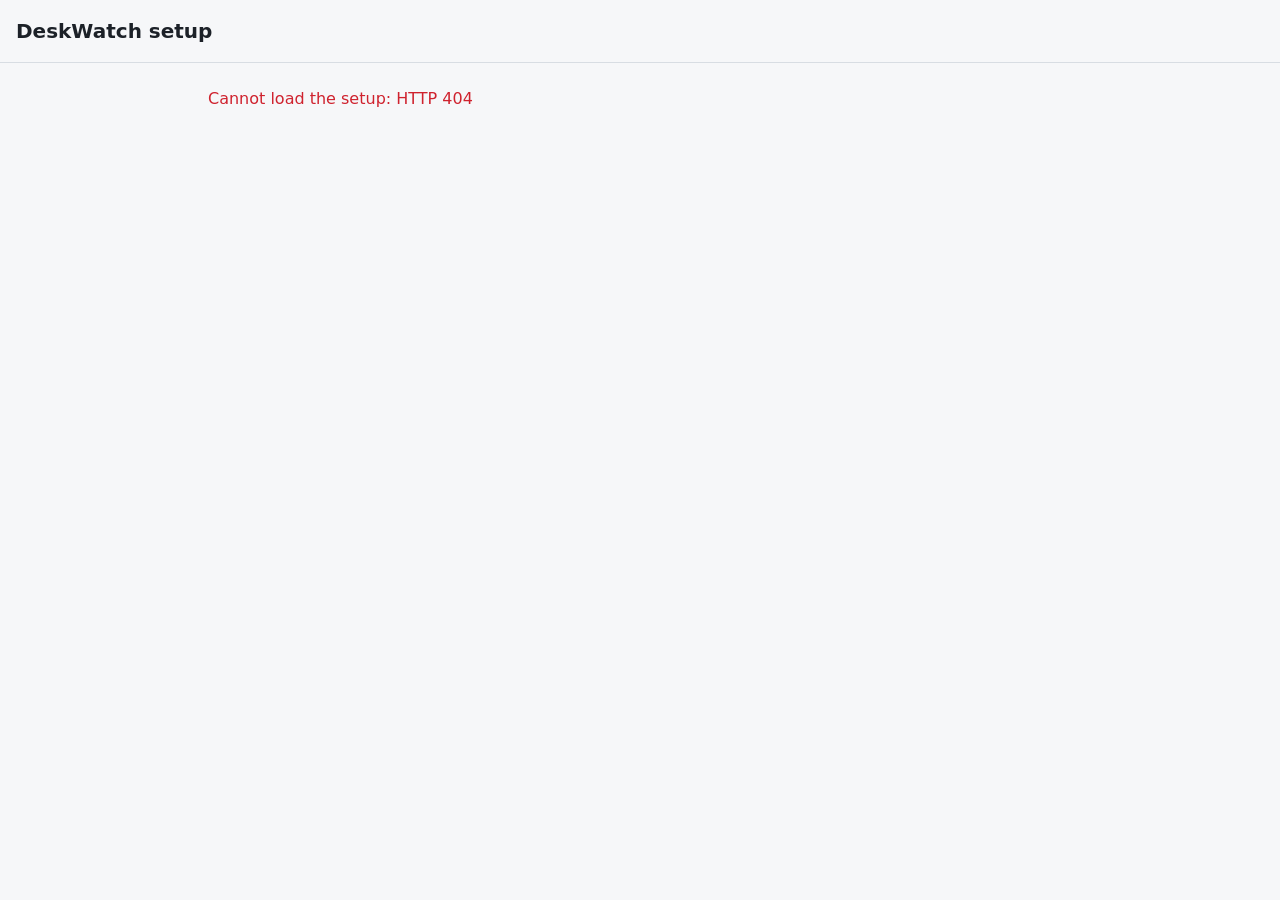
==== bridge/setup/index.html @ 65ea40a9 "Add a read-only setup page behind its own token /setup shows sources, whether each credential is fou" ====
<!doctype html>
<html lang="en">
<head>
<meta charset="utf-8">
<meta name="viewport" content="width=device-width, initial-scale=1">
<meta name="color-scheme" content="light dark">
<title>DeskWatch setup</title>
<link rel="icon" href="data:,">
<link rel="stylesheet" href="setup.css">
</head>
<body>
<header>
  <h1>DeskWatch setup</h1>
  <span id="build" class="muted"></span>
</header>
<main id="app" aria-live="polite">
  <p class="muted">Loading…</p>
</main>
<script src="setup.js"></script>
</body>
</html>
---- bridge/setup/setup.css ----
:root {
  color-scheme: light dark;
  --bg: #f6f7f9; --fg: #1c2128; --muted: #5d6673; --card: #fff; --line: #d8dde3;
  --ok: #1a7f37; --warn: #9a6700; --bad: #cf222e; --accent: #0969da;
}
@media (prefers-color-scheme: dark) {
  :root { --bg: #0d1117; --fg: #e6edf3; --muted: #8b949e; --card: #161b22; --line: #30363d;
          --ok: #3fb950; --warn: #d29922; --bad: #f85149; --accent: #58a6ff; }
}
* { box-sizing: border-box; }
body { margin: 0; background: var(--bg); color: var(--fg); font: 16px/1.5 system-ui, sans-serif; }
header { display: flex; align-items: baseline; gap: 1rem; padding: 1rem 16px; border-bottom: 1px solid var(--line); }
h1 { font-size: 1.25rem; margin: 0; }
h2 { font-size: 1.05rem; margin: 0 0 .5rem; }
main { max-width: 56rem; margin: 0 auto; padding: 1rem 16px 3rem; }
.muted { color: var(--muted); }
.card { background: var(--card); border: 1px solid var(--line); border-radius: 8px; padding: 1rem; margin: 1rem 0; }
dl { display: grid; grid-template-columns: max-content 1fr; gap: .25rem 1rem; margin: 0; }
dt { color: var(--muted); }
dd { margin: 0; overflow-wrap: anywhere; }
ul.creds { margin: .5rem 0 0; padding: 0; list-style: none; }
.pill { display: inline-block; padding: 0 .5rem; border-radius: 999px; border: 1px solid currentColor; font-size: .85rem; }
.ok { color: var(--ok); } .warn { color: var(--warn); } .bad { color: var(--bad); }
form { display: flex; gap: .5rem; flex-wrap: wrap; margin-top: .75rem; }
input { flex: 1 1 14rem; padding: .5rem; border: 1px solid var(--line); border-radius: 6px; background: var(--bg); color: var(--fg); font: inherit; }
button { padding: .5rem 1rem; border: 0; border-radius: 6px; background: var(--accent); color: #fff; font: inherit; cursor: pointer; }
.err { color: var(--bad); margin: .5rem 0 0; }
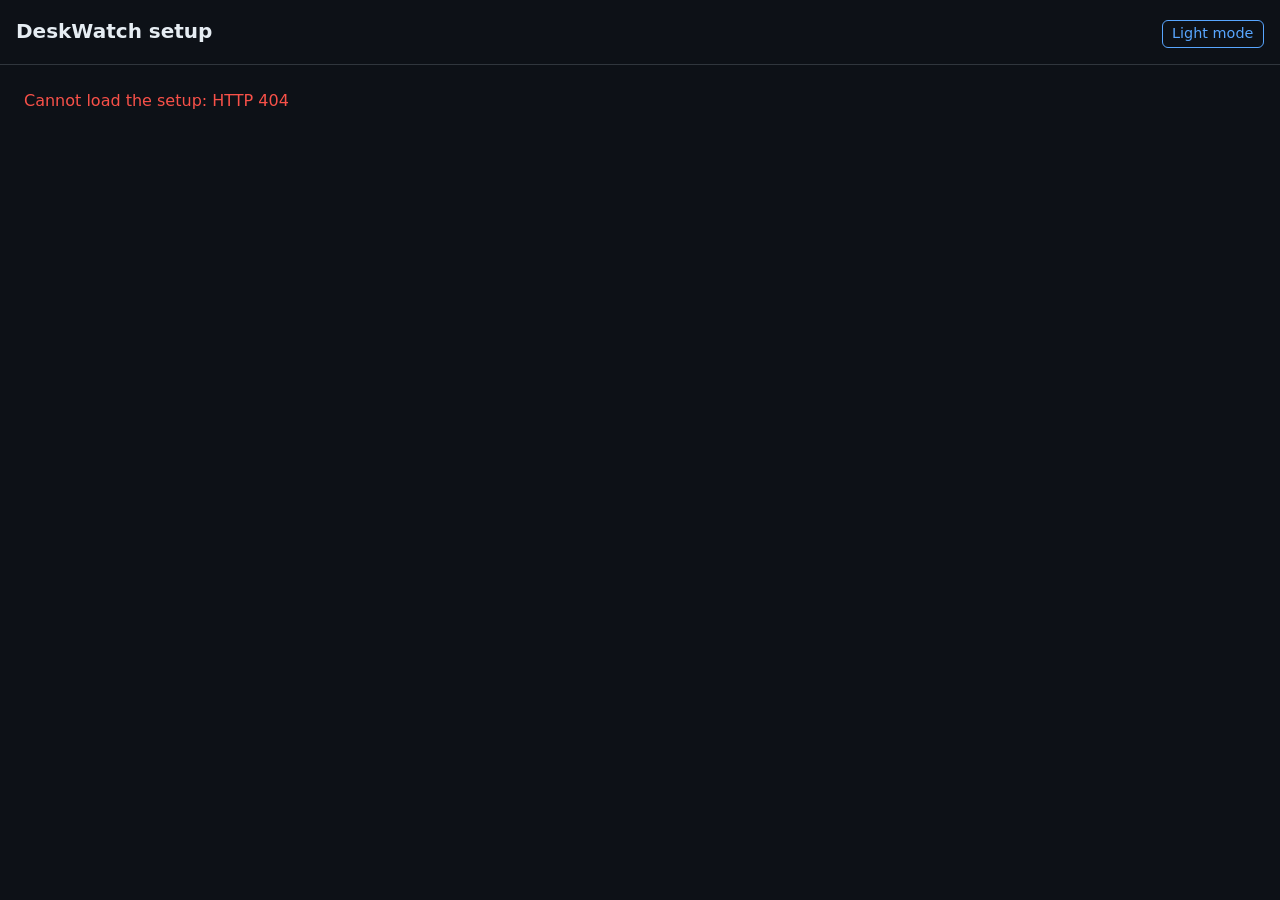
==== commit d7e29ee6: "Setup page: dark by default, light mode only by choice Co-Authored-By: Claude Sonnet 5.5 <noreply@an" ====
--- a/bridge/setup/index.html
+++ b/bridge/setup/index.html
@@ -3,7 +3,7 @@
 <head>
 <meta charset="utf-8">
 <meta name="viewport" content="width=device-width, initial-scale=1">
-<meta name="color-scheme" content="light dark">
+<meta name="color-scheme" content="dark">
 <title>DeskWatch setup</title>
 <link rel="icon" href="data:,">
 <link rel="stylesheet" href="setup.css">
@@ -12,6 +12,8 @@
 <header>
   <h1>DeskWatch setup</h1>
   <span id="build" class="muted"></span>
+  <a id="dashboard-link" href="./" hidden>Dashboard</a>
+  <button id="theme" type="button" class="secondary theme" title="Switch between dark and light">Light mode</button>
 </header>
 <main id="app" aria-live="polite">
   <p class="muted">Loading…</p>
--- a/bridge/setup/setup.css
+++ b/bridge/setup/setup.css
@@ -1,18 +1,25 @@
 :root {
-  color-scheme: light dark;
+  color-scheme: dark;
+  --bg: #0d1117; --fg: #e6edf3; --muted: #8b949e; --card: #161b22; --line: #30363d;
+  --ok: #3fb950; --warn: #d29922; --bad: #f85149; --accent: #58a6ff;
+}
+/* Dark is the default. Light is a choice made with the button in the header
+   (kept in the browser), never taken from the system setting. */
+:root[data-theme="light"] {
+  color-scheme: light;
   --bg: #f6f7f9; --fg: #1c2128; --muted: #5d6673; --card: #fff; --line: #d8dde3;
   --ok: #1a7f37; --warn: #9a6700; --bad: #cf222e; --accent: #0969da;
-}
-@media (prefers-color-scheme: dark) {
-  :root { --bg: #0d1117; --fg: #e6edf3; --muted: #8b949e; --card: #161b22; --line: #30363d;
-          --ok: #3fb950; --warn: #d29922; --bad: #f85149; --accent: #58a6ff; }
 }
 * { box-sizing: border-box; }
 body { margin: 0; background: var(--bg); color: var(--fg); font: 16px/1.5 system-ui, sans-serif; }
 header { display: flex; align-items: baseline; gap: 1rem; padding: 1rem 16px; border-bottom: 1px solid var(--line); }
+#dashboard-link { margin-left: auto; color: var(--accent); }
+button.theme { padding: .15rem .6rem; font-size: .9rem; margin-left: .5rem; }
+#dashboard-link[hidden] + button.theme { margin-left: auto; }
+#dashboard-link[hidden] { display: none; }
 h1 { font-size: 1.25rem; margin: 0; }
 h2 { font-size: 1.05rem; margin: 0 0 .5rem; }
-main { max-width: 56rem; margin: 0 auto; padding: 1rem 16px 3rem; }
+main { padding: 1rem 24px 3rem; }
 .muted { color: var(--muted); }
 .card { background: var(--card); border: 1px solid var(--line); border-radius: 8px; padding: 1rem; margin: 1rem 0; }
 dl { display: grid; grid-template-columns: max-content 1fr; gap: .25rem 1rem; margin: 0; }
@@ -25,3 +32,50 @@
 input { flex: 1 1 14rem; padding: .5rem; border: 1px solid var(--line); border-radius: 6px; background: var(--bg); color: var(--fg); font: inherit; }
 button { padding: .5rem 1rem; border: 0; border-radius: 6px; background: var(--accent); color: #fff; font: inherit; cursor: pointer; }
 .err { color: var(--bad); margin: .5rem 0 0; }
+button.secondary { background: transparent; color: var(--accent); border: 1px solid var(--accent); }
+button:disabled { opacity: .6; cursor: default; }
+.test { margin-top: .75rem; }
+ul.checks { margin: .5rem 0 0; padding: 0; list-style: none; }
+ul.checks li { margin: .25rem 0; overflow-wrap: anywhere; }
+textarea, select { padding: .5rem; border: 1px solid var(--line); border-radius: 6px; background: var(--bg); color: var(--fg); font: inherit; }
+.form { display: grid; gap: .75rem; }
+.field { display: grid; gap: .25rem; }
+.field span { color: var(--muted); font-size: .9rem; }
+.field input, .field textarea { width: 100%; flex: none; }
+.check { display: flex; align-items: center; gap: .25rem; }
+.check input { flex: none; }
+.buttons { display: flex; gap: .5rem; flex-wrap: wrap; margin-top: .75rem; }
+.buttons select { flex: 0 1 14rem; }
+button.danger { color: var(--bad); border-color: var(--bad); }
+.banner { background: var(--card); border: 1px solid var(--warn); border-left-width: 4px; border-radius: 6px; padding: .5rem 1rem; color: var(--warn); }
+.sidebar { display: grid; grid-template-columns: 13rem minmax(0, 1fr); gap: 1.5rem; align-items: start; }
+nav.side { display: grid; gap: .25rem; align-content: start; position: sticky; top: 1rem; }
+nav.side a { padding: .5rem .75rem; border-radius: 6px; border: 1px solid transparent; color: var(--fg); text-decoration: none; display: flex; justify-content: space-between; gap: .5rem; }
+nav.side a.on { background: var(--card); border-color: var(--line); font-weight: 600; }
+nav.side .n { color: var(--muted); font-size: .85rem; font-weight: 400; }
+.sectiontitle { font-size: 1.25rem; margin: 0 0 1rem; }
+.content > .card { margin-top: 0; }
+.srcgrid { display: grid; grid-template-columns: repeat(auto-fill, minmax(min(26rem, 100%), 1fr)); gap: 1rem; align-items: start; }
+.srcgrid .card { margin: 0; }
+.two { display: grid; grid-template-columns: repeat(auto-fit, minmax(min(24rem, 100%), 1fr)); gap: 1rem; align-items: start; }
+.two .card { margin: 0; }
+.addbar { display: flex; align-items: center; gap: 1rem; flex-wrap: wrap; margin: 0 0 1rem; }
+.addbar h2 { margin: 0; }
+.card.off { opacity: .75; border-style: dashed; }
+button.restart { background: var(--bad); }
+.confirm { border: 1px solid var(--bad); border-radius: 8px; padding: .75rem; margin-top: .75rem; }
+.confirm p { margin: .25rem 0; }
+.confirm .buttons { margin-top: .5rem; }
+.secret { display: flex; justify-content: space-between; align-items: center; gap: .5rem; padding: .5rem 0; border-top: 1px solid var(--line); }
+.secret small { color: var(--muted); }
+.banner { margin: 0 0 1rem; }
+code { font-family: ui-monospace, monospace; font-size: .9em; }
+@media (max-width: 720px) {
+  .sidebar { grid-template-columns: 1fr; }
+  nav.side { position: static; display: flex; flex-wrap: wrap; }
+}
+.setting { display: flex; justify-content: space-between; align-items: center; gap: 1rem; padding: .6rem 0; border-top: 1px solid var(--line); }
+.setting:first-of-type { border-top: 0; }
+.setting small { display: block; color: var(--muted); }
+.setting input[type=checkbox] { width: 1.2rem; height: 1.2rem; flex: none; }
+.setting select, .setting input.narrow { flex: 0 0 8rem; width: 8rem; }
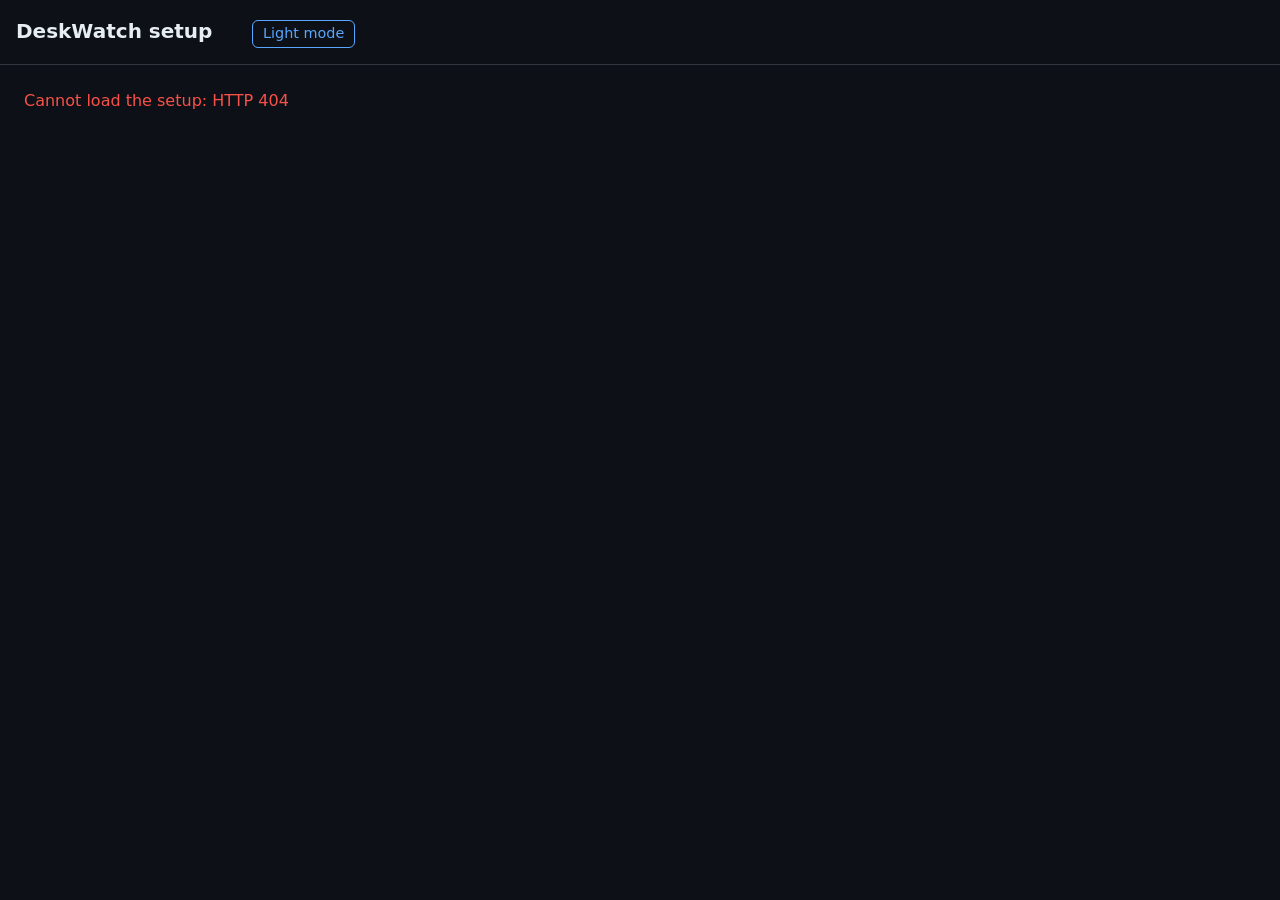
==== commit 03307e27: "Built-in login: administrator and viewer passwords, API keys, sessions Off until an administrator pa" ====
--- a/bridge/setup/index.html
+++ b/bridge/setup/index.html
@@ -13,6 +13,7 @@
   <h1>DeskWatch setup</h1>
   <span id="build" class="muted"></span>
   <a id="dashboard-link" href="./" hidden>Dashboard</a>
+  <button id="signout" type="button" class="secondary theme" hidden title="Sign out of DeskWatch">Sign out</button>
   <button id="theme" type="button" class="secondary theme" title="Switch between dark and light">Light mode</button>
 </header>
 <main id="app" aria-live="polite">
--- a/bridge/setup/setup.css
+++ b/bridge/setup/setup.css
@@ -79,3 +79,9 @@
 .setting small { display: block; color: var(--muted); }
 .setting input[type=checkbox] { width: 1.2rem; height: 1.2rem; flex: none; }
 .setting select, .setting input.narrow { flex: 0 0 8rem; width: 8rem; }
+
+form.accessform { display: grid; gap: .6rem; margin-top: 1rem; max-width: 26rem; }
+form.accessform h3, .card h3 { font-size: 1rem; margin: 1.25rem 0 .25rem; }
+label.field { display: grid; gap: .2rem; font-size: .9rem; }
+select { padding: .5rem; border: 1px solid var(--line); border-radius: 6px; background: var(--bg); color: var(--fg); font: inherit; }
+#signout[hidden] { display: none; }
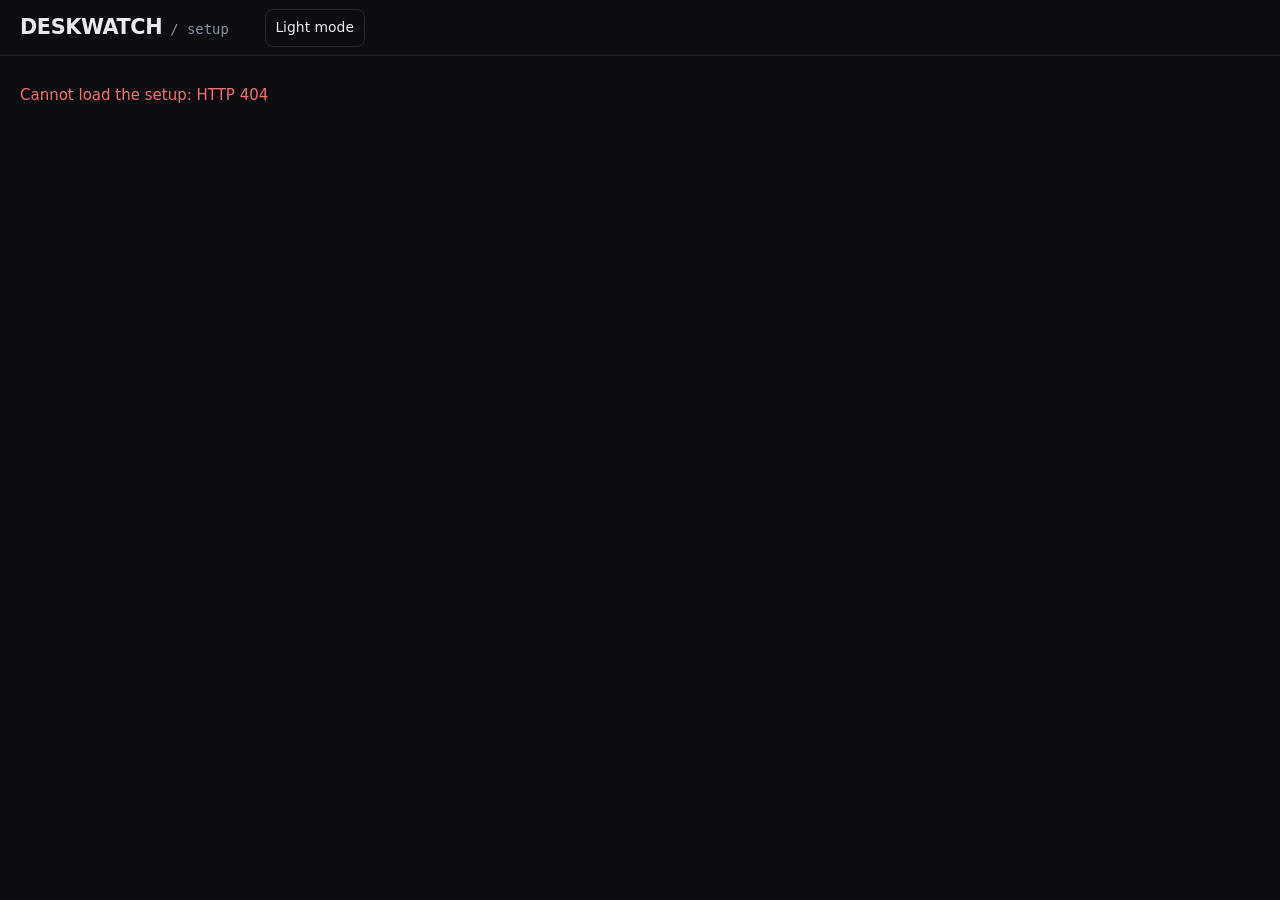
==== commit 4ee0a687: "Graphite look for the dashboard, setup and sign-in pages - Source marks (Gt, GH, GL, BB, AZ, PM, HA)" ====
--- a/bridge/setup/index.html
+++ b/bridge/setup/index.html
@@ -10,7 +10,7 @@
 </head>
 <body>
 <header>
-  <h1>DeskWatch setup</h1>
+  <h1>DeskWatch<span class="where">/ setup</span></h1>
   <span id="build" class="muted"></span>
   <a id="dashboard-link" href="./" hidden>Dashboard</a>
   <button id="signout" type="button" class="secondary theme" hidden title="Sign out of DeskWatch">Sign out</button>
--- a/bridge/setup/setup.css
+++ b/bridge/setup/setup.css
@@ -1,87 +1,121 @@
+/* DeskWatch setup page, the "Graphite" look shared with the dashboard. The
+   typefaces come from the bridge (/fonts), nothing from the internet. */
+@font-face { font-family: "Geist"; src: url("fonts/geist.woff2") format("woff2"); font-weight: 100 900; font-display: swap; }
+@font-face { font-family: "Geist Mono"; src: url("fonts/geist-mono.woff2") format("woff2"); font-weight: 100 900; font-display: swap; }
+@font-face { font-family: "Space Grotesk"; src: url("fonts/space-grotesk.woff2") format("woff2"); font-weight: 300 700; font-display: swap; }
+
 :root {
   color-scheme: dark;
-  --bg: #0d1117; --fg: #e6edf3; --muted: #8b949e; --card: #161b22; --line: #30363d;
-  --ok: #3fb950; --warn: #d29922; --bad: #f85149; --accent: #58a6ff;
+  --bg: #0b0d10; --fg: #e8eaed; --soft: #c3c9d3; --muted: #8b93a1; --card: #13161b; --card-hi: #1a1e25;
+  --line: #1f242c; --field: #0e1014; --field-line: #262b34;
+  --ok: #34d399; --warn: #fbbf24; --bad: #f87171; --accent: #e8eaed; --on-accent: #0b0d10;
+  --bad-bg: #1a1215; --bad-edge: #5a1e1e; --warn-bg: #1e1a10; --warn-edge: #3a2f12; --ok-bg: #10241b;
+  --sans: "Geist", system-ui, "Segoe UI", sans-serif;
+  --mono: "Geist Mono", ui-monospace, Menlo, Consolas, monospace;
 }
 /* Dark is the default. Light is a choice made with the button in the header
    (kept in the browser), never taken from the system setting. */
 :root[data-theme="light"] {
   color-scheme: light;
-  --bg: #f6f7f9; --fg: #1c2128; --muted: #5d6673; --card: #fff; --line: #d8dde3;
-  --ok: #1a7f37; --warn: #9a6700; --bad: #cf222e; --accent: #0969da;
+  --bg: #eceef2; --fg: #111418; --soft: #39414d; --muted: #5b6472; --card: #fff; --card-hi: #f2f4f7;
+  --line: #e3e6eb; --field: #f8f9fb; --field-line: #d3d8df;
+  --ok: #15803d; --warn: #92400e; --bad: #b91c1c; --accent: #111418; --on-accent: #fff;
+  --bad-bg: #fdecec; --bad-edge: #f5b5b5; --warn-bg: #fdf6e3; --warn-edge: #f0d48a; --ok-bg: #dcfce7;
 }
 * { box-sizing: border-box; }
-body { margin: 0; background: var(--bg); color: var(--fg); font: 16px/1.5 system-ui, sans-serif; }
-header { display: flex; align-items: baseline; gap: 1rem; padding: 1rem 16px; border-bottom: 1px solid var(--line); }
-#dashboard-link { margin-left: auto; color: var(--accent); }
-button.theme { padding: .15rem .6rem; font-size: .9rem; margin-left: .5rem; }
+body { margin: 0; background: var(--bg); color: var(--fg); font: 15px/1.5 var(--sans); font-variant-numeric: tabular-nums; }
+header { display: flex; flex-wrap: wrap; align-items: center; gap: .75rem 1rem; min-height: 56px; padding: .5rem 20px; border-bottom: 1px solid var(--line); }
+#dashboard-link { margin-left: auto; color: var(--fg); text-decoration: none; font-size: .87rem; padding: .4rem .8rem; border: 1px solid var(--field-line); border-radius: 8px; }
+#dashboard-link:hover { background: var(--card); }
+button.theme { padding: .4rem .6rem; font-size: .87rem; margin-left: .25rem; }
 #dashboard-link[hidden] + button.theme { margin-left: auto; }
 #dashboard-link[hidden] { display: none; }
-h1 { font-size: 1.25rem; margin: 0; }
-h2 { font-size: 1.05rem; margin: 0 0 .5rem; }
-main { padding: 1rem 24px 3rem; }
+h1 { margin: 0; font-family: "Space Grotesk", var(--sans); font-size: 1.3rem; font-weight: 700; letter-spacing: -0.02em; text-transform: uppercase; }
+h1 .where { font-family: var(--mono); font-size: .87rem; font-weight: 400; letter-spacing: 0; text-transform: none; color: var(--muted); margin-left: .5rem; }
+#build { font-family: var(--mono); font-size: .8rem; }
+h2 { font-size: 1.05rem; font-weight: 600; margin: 0 0 .6rem; }
+main { padding: 1.25rem 20px 3rem; }
 .muted { color: var(--muted); }
-.card { background: var(--card); border: 1px solid var(--line); border-radius: 8px; padding: 1rem; margin: 1rem 0; }
-dl { display: grid; grid-template-columns: max-content 1fr; gap: .25rem 1rem; margin: 0; }
+.card { background: var(--card); border: 1px solid var(--line); border-radius: 14px; padding: 1.1rem 1.25rem; margin: 1rem 0; }
+dl { display: grid; grid-template-columns: max-content 1fr; gap: .35rem 1rem; margin: 0; font-size: .9rem; }
 dt { color: var(--muted); }
 dd { margin: 0; overflow-wrap: anywhere; }
-ul.creds { margin: .5rem 0 0; padding: 0; list-style: none; }
-.pill { display: inline-block; padding: 0 .5rem; border-radius: 999px; border: 1px solid currentColor; font-size: .85rem; }
+ul.creds { margin: .5rem 0 0; padding: 0; list-style: none; font-family: var(--mono); font-size: .8rem; }
+.pill { display: inline-flex; align-items: center; gap: .4rem; padding: .1rem .6rem; border-radius: 999px; border: 0; font-size: .8rem; font-weight: 500; background: var(--card-hi); }
+.pill::before { content: ""; width: .4rem; height: .4rem; border-radius: 50%; background: currentColor; }
+.pill.ok { background: var(--ok-bg); } .pill.warn { background: var(--warn-bg); } .pill.bad { background: var(--bad-bg); }
 .ok { color: var(--ok); } .warn { color: var(--warn); } .bad { color: var(--bad); }
 form { display: flex; gap: .5rem; flex-wrap: wrap; margin-top: .75rem; }
-input { flex: 1 1 14rem; padding: .5rem; border: 1px solid var(--line); border-radius: 6px; background: var(--bg); color: var(--fg); font: inherit; }
-button { padding: .5rem 1rem; border: 0; border-radius: 6px; background: var(--accent); color: #fff; font: inherit; cursor: pointer; }
+input { flex: 1 1 14rem; height: 40px; padding: 0 .75rem; border: 1px solid var(--field-line); border-radius: 8px; background: var(--field); color: var(--fg); font: inherit; font-size: .93rem; }
+input[type=checkbox], input[type=radio] { height: auto; accent-color: var(--accent); }
+input:focus-visible, textarea:focus-visible, select:focus-visible, button:focus-visible, a:focus-visible { outline: 2px solid #60a5fa; outline-offset: 2px; }
+button { min-height: 38px; padding: 0 1rem; border: 0; border-radius: 8px; background: var(--accent); color: var(--on-accent); font: inherit; font-size: .9rem; font-weight: 500; cursor: pointer; }
 .err { color: var(--bad); margin: .5rem 0 0; }
-button.secondary { background: transparent; color: var(--accent); border: 1px solid var(--accent); }
-button:disabled { opacity: .6; cursor: default; }
+button.secondary { background: transparent; color: var(--fg); border: 1px solid var(--field-line); font-weight: 400; }
+button.secondary:hover { background: var(--card-hi); }
+button:disabled { opacity: .55; cursor: default; }
 .test { margin-top: .75rem; }
-ul.checks { margin: .5rem 0 0; padding: 0; list-style: none; }
-ul.checks li { margin: .25rem 0; overflow-wrap: anywhere; }
-textarea, select { padding: .5rem; border: 1px solid var(--line); border-radius: 6px; background: var(--bg); color: var(--fg); font: inherit; }
-.form { display: grid; gap: .75rem; }
-.field { display: grid; gap: .25rem; }
-.field span { color: var(--muted); font-size: .9rem; }
+ul.checks { margin: .5rem 0 0; padding: .6rem .8rem; list-style: none; background: var(--field); border: 1px solid var(--field-line); border-radius: 10px; font-size: .87rem; }
+ul.checks li { margin: .2rem 0; overflow-wrap: anywhere; }
+textarea, select { padding: .55rem .75rem; border: 1px solid var(--field-line); border-radius: 8px; background: var(--field); color: var(--fg); font: inherit; font-size: .93rem; }
+textarea { font-family: var(--mono); font-size: .85rem; line-height: 1.6; }
+.form { display: grid; gap: .9rem; }
+.field { display: grid; gap: .35rem; }
+.field span { color: var(--muted); font-size: .85rem; }
 .field input, .field textarea { width: 100%; flex: none; }
-.check { display: flex; align-items: center; gap: .25rem; }
-.check input { flex: none; }
-.buttons { display: flex; gap: .5rem; flex-wrap: wrap; margin-top: .75rem; }
+.check { display: flex; align-items: center; gap: .5rem; }
+.check input { flex: none; width: 18px; height: 18px; }
+.buttons { display: flex; gap: .5rem; flex-wrap: wrap; margin-top: .9rem; }
 .buttons select { flex: 0 1 14rem; }
-button.danger { color: var(--bad); border-color: var(--bad); }
-.banner { background: var(--card); border: 1px solid var(--warn); border-left-width: 4px; border-radius: 6px; padding: .5rem 1rem; color: var(--warn); }
-.sidebar { display: grid; grid-template-columns: 13rem minmax(0, 1fr); gap: 1.5rem; align-items: start; }
-nav.side { display: grid; gap: .25rem; align-content: start; position: sticky; top: 1rem; }
-nav.side a { padding: .5rem .75rem; border-radius: 6px; border: 1px solid transparent; color: var(--fg); text-decoration: none; display: flex; justify-content: space-between; gap: .5rem; }
-nav.side a.on { background: var(--card); border-color: var(--line); font-weight: 600; }
-nav.side .n { color: var(--muted); font-size: .85rem; font-weight: 400; }
-.sectiontitle { font-size: 1.25rem; margin: 0 0 1rem; }
+button.danger { background: transparent; color: var(--bad); border: 1px solid var(--bad-edge); }
+button.danger:hover { background: var(--bad-bg); }
+.banner { background: var(--warn-bg); border: 1px solid var(--warn-edge); border-radius: 12px; padding: .7rem 1rem; color: var(--fg); }
+.sidebar { display: grid; grid-template-columns: 15rem minmax(0, 1fr); gap: 1.5rem; align-items: start; }
+nav.side { display: grid; gap: .15rem; align-content: start; position: sticky; top: 1rem; }
+nav.side a { padding: .55rem .75rem; border-radius: 8px; color: var(--soft); text-decoration: none; display: flex; justify-content: space-between; gap: .5rem; font-size: .93rem; }
+nav.side a:hover { background: var(--card); }
+nav.side a.on { background: var(--card-hi); color: var(--fg); font-weight: 600; }
+nav.side .n { color: var(--muted); font-family: var(--mono); font-size: .8rem; font-weight: 400; }
+.sectiontitle { font-size: 1.65rem; font-weight: 600; letter-spacing: -0.02em; margin: 0 0 1rem; }
+.content { max-width: 72rem; }
 .content > .card { margin-top: 0; }
-.srcgrid { display: grid; grid-template-columns: repeat(auto-fill, minmax(min(26rem, 100%), 1fr)); gap: 1rem; align-items: start; }
+.srcgrid { display: grid; grid-template-columns: repeat(auto-fill, minmax(min(28rem, 100%), 1fr)); gap: .75rem; align-items: start; }
 .srcgrid .card { margin: 0; }
 .two { display: grid; grid-template-columns: repeat(auto-fit, minmax(min(24rem, 100%), 1fr)); gap: 1rem; align-items: start; }
 .two .card { margin: 0; }
-.addbar { display: flex; align-items: center; gap: 1rem; flex-wrap: wrap; margin: 0 0 1rem; }
-.addbar h2 { margin: 0; }
-.card.off { opacity: .75; border-style: dashed; }
-button.restart { background: var(--bad); }
-.confirm { border: 1px solid var(--bad); border-radius: 8px; padding: .75rem; margin-top: .75rem; }
+.addbar { display: flex; align-items: center; gap: .5rem 1rem; flex-wrap: wrap; margin: 0 0 1rem; }
+.addbar h2 { margin: 0; font-size: .93rem; }
+.card.off { opacity: .7; border-style: dashed; }
+button.restart { background: #b91c1c; color: #fff; }
+.confirm { background: var(--bad-bg); border: 1px solid var(--bad-edge); border-radius: 10px; padding: .8rem 1rem; margin-top: .75rem; }
 .confirm p { margin: .25rem 0; }
 .confirm .buttons { margin-top: .5rem; }
-.secret { display: flex; justify-content: space-between; align-items: center; gap: .5rem; padding: .5rem 0; border-top: 1px solid var(--line); }
-.secret small { color: var(--muted); }
+.secret { display: flex; justify-content: space-between; align-items: center; gap: .5rem; padding: .65rem 0; border-top: 1px solid var(--line); font-family: var(--mono); font-size: .85rem; }
+.secret small { color: var(--muted); font-family: var(--sans); font-size: .8rem; }
 .banner { margin: 0 0 1rem; }
-code { font-family: ui-monospace, monospace; font-size: .9em; }
+code { font-family: var(--mono); font-size: .9em; }
 @media (max-width: 720px) {
   .sidebar { grid-template-columns: 1fr; }
   nav.side { position: static; display: flex; flex-wrap: wrap; }
 }
-.setting { display: flex; justify-content: space-between; align-items: center; gap: 1rem; padding: .6rem 0; border-top: 1px solid var(--line); }
+.setting { display: flex; justify-content: space-between; align-items: center; gap: 1rem; padding: .75rem 0; border-top: 1px solid var(--line); }
 .setting:first-of-type { border-top: 0; }
-.setting small { display: block; color: var(--muted); }
-.setting input[type=checkbox] { width: 1.2rem; height: 1.2rem; flex: none; }
+.setting small { display: block; color: var(--muted); font-size: .8rem; }
+.setting input[type=checkbox] { width: 18px; height: 18px; flex: none; }
 .setting select, .setting input.narrow { flex: 0 0 8rem; width: 8rem; }
 
-form.accessform { display: grid; gap: .6rem; margin-top: 1rem; max-width: 26rem; }
-form.accessform h3, .card h3 { font-size: 1rem; margin: 1.25rem 0 .25rem; }
-label.field { display: grid; gap: .2rem; font-size: .9rem; }
-select { padding: .5rem; border: 1px solid var(--line); border-radius: 6px; background: var(--bg); color: var(--fg); font: inherit; }
+form.accessform { display: grid; gap: .75rem; margin-top: 1rem; max-width: 30rem; }
+form.accessform h3, .card h3 { font-size: .93rem; font-weight: 600; margin: 1.25rem 0 .25rem; }
+label.field { display: grid; gap: .3rem; font-size: .85rem; color: var(--muted); }
 #signout[hidden] { display: none; }
+textarea { width: 100%; }
+
+/* Source marks, the same as on the dashboard. */
+.mark { display: inline-flex; align-items: center; justify-content: center; width: 1.6rem; height: 1.6rem; border-radius: .4rem; margin-right: .5rem; vertical-align: middle;
+  font-family: var(--mono); font-size: .7rem; font-weight: 600; background: var(--card-hi); color: var(--soft); }
+.mark.gitea { background: #1b2a14; color: #9ccc65; }
+.mark.github { background: #262a31; color: #e8eaed; }
+.mark.gitlab { background: #2e1a12; color: #fc8f5a; }
+.mark.bitbucket { background: #12223a; color: #7db2ff; }
+.mark.azure_devops { background: #0f2236; color: #5cb8ff; }
+.mark.prometheus { background: #2e1612; color: #f2805e; }
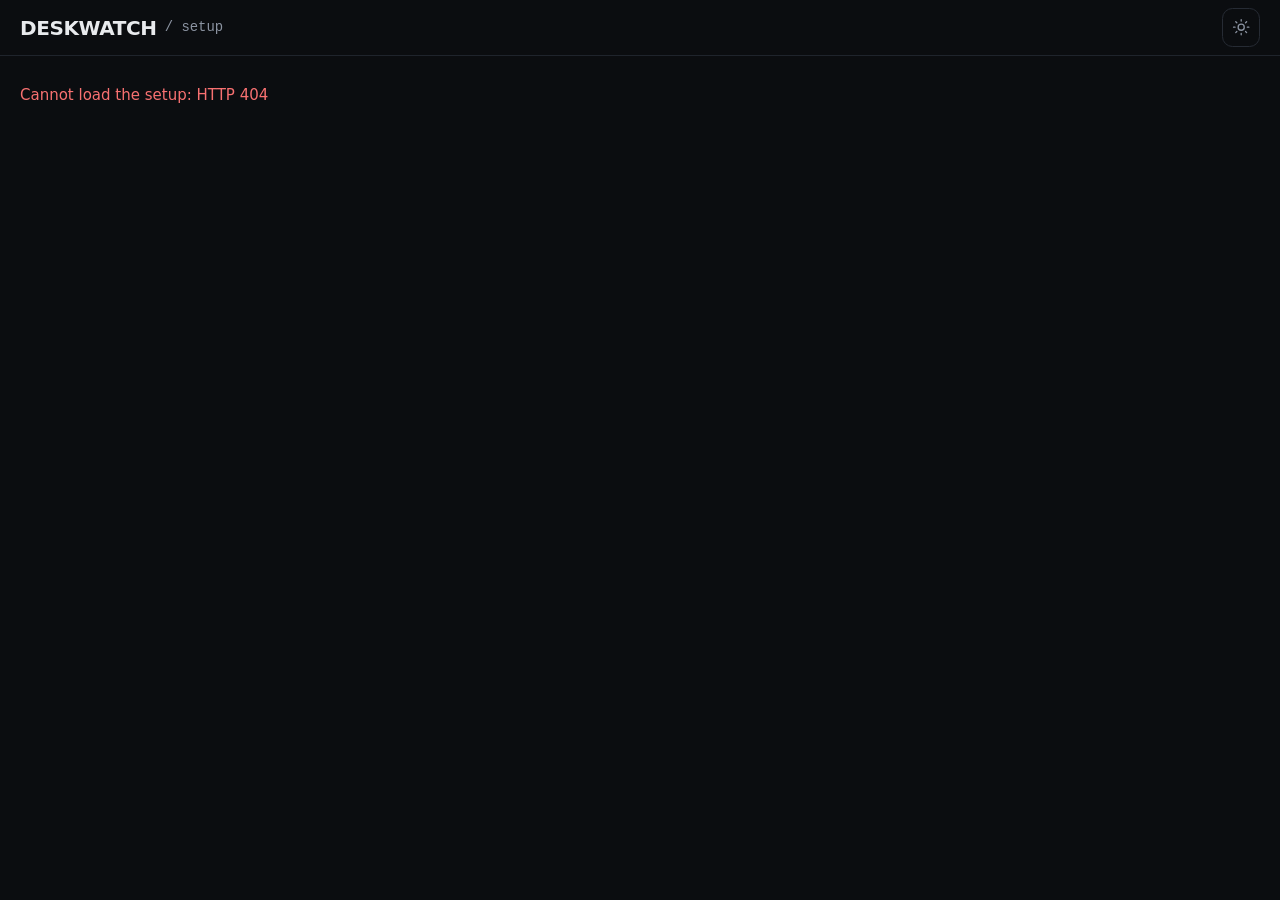
==== commit 0a677462: "Tidy up the Setup page: icon top bar and pop-ups The top bar matches the dashboard header: icon butt" ====
--- a/bridge/setup/index.html
+++ b/bridge/setup/index.html
@@ -5,20 +5,25 @@
 <meta name="viewport" content="width=device-width, initial-scale=1">
 <meta name="color-scheme" content="dark">
 <title>DeskWatch setup</title>
-<link rel="icon" href="data:,">
+<link rel="icon" href="favicon.svg" type="image/svg+xml">
+<link rel="icon" href="favicon-32.png" type="image/png" sizes="32x32">
+<link rel="apple-touch-icon" href="apple-touch-icon.png">
 <link rel="stylesheet" href="setup.css">
 </head>
 <body>
-<header>
-  <h1>DeskWatch<span class="where">/ setup</span></h1>
+<header id="top">
+  <span class="brand">DeskWatch</span><span class="where">/ setup</span>
   <span id="build" class="muted"></span>
-  <a id="dashboard-link" href="./" hidden>Dashboard</a>
-  <button id="signout" type="button" class="secondary theme" hidden title="Sign out of DeskWatch">Sign out</button>
-  <button id="theme" type="button" class="secondary theme" title="Switch between dark and light">Light mode</button>
+  <div class="spacer"></div>
+  <a id="dashboard-link" class="icon-btn" href="./" data-tip="Dashboard" aria-label="Dashboard" hidden><svg viewBox="0 0 24 24" fill="none" stroke="currentColor" stroke-width="1.7" stroke-linecap="round" stroke-linejoin="round" aria-hidden="true"><rect x="2.5" y="4" width="19" height="13" rx="2"/><path d="M8 21h8M12 17v4"/></svg></a>
+  <a id="account-link" class="icon-btn" href="/account" data-tip="My account" aria-label="My account" hidden><svg viewBox="0 0 24 24" fill="none" stroke="currentColor" stroke-width="1.7" stroke-linecap="round" stroke-linejoin="round" aria-hidden="true"><circle cx="12" cy="8" r="4"/><path d="M4 21c0-4 3.6-6.5 8-6.5s8 2.5 8 6.5"/></svg></a>
+  <button id="theme" type="button" class="icon-btn" data-tip="Light mode" aria-label="Light mode"><svg class="sun" viewBox="0 0 24 24" fill="none" stroke="currentColor" stroke-width="1.7" stroke-linecap="round" stroke-linejoin="round" aria-hidden="true"><circle cx="12" cy="12" r="4"/><path d="M12 2v2M12 20v2M4.9 4.9l1.4 1.4M17.7 17.7l1.4 1.4M2 12h2M20 12h2M4.9 19.1l1.4-1.4M17.7 6.3l1.4-1.4"/></svg><svg class="moon" viewBox="0 0 24 24" fill="none" stroke="currentColor" stroke-width="1.7" stroke-linecap="round" stroke-linejoin="round" aria-hidden="true"><path d="M21 12.8A9 9 0 1 1 11.2 3a7 7 0 0 0 9.8 9.8z"/></svg></button>
+  <button id="signout" type="button" class="icon-btn" data-tip="Sign out" aria-label="Sign out" hidden><svg viewBox="0 0 24 24" fill="none" stroke="currentColor" stroke-width="1.7" stroke-linecap="round" stroke-linejoin="round" aria-hidden="true"><path d="M9 21H5a2 2 0 0 1-2-2V5a2 2 0 0 1 2-2h4"/><path d="M16 17l5-5-5-5M21 12H9"/></svg></button>
 </header>
 <main id="app" aria-live="polite">
   <p class="muted">Loading…</p>
 </main>
+<dialog id="modal" class="modal" aria-labelledby="modal-title"></dialog>
 <script src="setup.js"></script>
 </body>
 </html>
--- a/bridge/setup/setup.css
+++ b/bridge/setup/setup.css
@@ -24,15 +24,33 @@
 }
 * { box-sizing: border-box; }
 body { margin: 0; background: var(--bg); color: var(--fg); font: 15px/1.5 var(--sans); font-variant-numeric: tabular-nums; }
-header { display: flex; flex-wrap: wrap; align-items: center; gap: .75rem 1rem; min-height: 56px; padding: .5rem 20px; border-bottom: 1px solid var(--line); }
-#dashboard-link { margin-left: auto; color: var(--fg); text-decoration: none; font-size: .87rem; padding: .4rem .8rem; border: 1px solid var(--field-line); border-radius: 8px; }
-#dashboard-link:hover { background: var(--card); }
-button.theme { padding: .4rem .6rem; font-size: .87rem; margin-left: .25rem; }
-#dashboard-link[hidden] + button.theme { margin-left: auto; }
-#dashboard-link[hidden] { display: none; }
-h1 { margin: 0; font-family: "Space Grotesk", var(--sans); font-size: 1.3rem; font-weight: 700; letter-spacing: -0.02em; text-transform: uppercase; }
-h1 .where { font-family: var(--mono); font-size: .87rem; font-weight: 400; letter-spacing: 0; text-transform: none; color: var(--muted); margin-left: .5rem; }
-#build { font-family: var(--mono); font-size: .8rem; }
+/* The top bar matches the dashboard's header (kiosk.css, #top): 3.5rem tall,
+   the brand on the left, 2.4rem square icon buttons on the right. Keep the
+   two in step. Every icon button names itself in a tooltip (data-tip) and in
+   aria-label for screen readers. */
+#top { position: sticky; top: 0; z-index: 10; display: flex; align-items: center; gap: .75rem; height: 3.5rem; padding: 0 1.25rem; background: var(--bg); border-bottom: 1px solid var(--line); }
+.brand { font-family: "Space Grotesk", var(--sans); font-weight: 700; font-size: 1.25rem; letter-spacing: -0.02em; text-transform: uppercase; white-space: nowrap; }
+#top .where { font-family: var(--mono); font-size: .87rem; color: var(--muted); margin-left: -.25rem; white-space: nowrap; }
+#build { font-family: var(--mono); font-size: .8rem; white-space: nowrap; }
+.spacer { flex: 1; }
+.icon-btn { position: relative; flex: none; display: inline-flex; align-items: center; justify-content: center; width: 2.4rem; height: 2.4rem; min-height: 0; padding: 0;
+  color: var(--muted); background: transparent; border: 1px solid var(--line); border-radius: .65rem; cursor: pointer; text-decoration: none; font-weight: 400; }
+.icon-btn:hover, .icon-btn:focus-visible { color: var(--fg); background: var(--card); }
+.icon-btn svg { width: 1.15rem; height: 1.15rem; flex: none; }
+.icon-btn[hidden] { display: none; }
+button.icon-btn.danger { color: var(--muted); border-color: var(--line); background: transparent; }
+button.icon-btn.danger:hover, button.icon-btn.danger:focus-visible { color: var(--bad); border-color: var(--bad-edge); background: var(--bad-bg); }
+#top .icon-btn { border-color: var(--field-line); }
+#theme .moon, :root[data-theme="light"] #theme .sun { display: none; }
+:root[data-theme="light"] #theme .moon { display: block; }
+/* A tooltip under (or, in a row, above) an icon button, on hover and on keyboard focus. */
+[data-tip]::after { content: attr(data-tip); position: absolute; top: calc(100% + .45rem); left: 50%; transform: translateX(-50%); z-index: 30;
+  padding: .3rem .55rem; border-radius: .4rem; background: var(--fg); color: var(--bg); font: 500 .78rem/1.2 var(--sans); white-space: nowrap;
+  pointer-events: none; opacity: 0; transition: opacity .12s .25s; }
+[data-tip]:hover::after, [data-tip]:focus-visible::after { opacity: 1; }
+#top [data-tip]:last-child::after { left: auto; right: 0; transform: none; }
+.rowacts [data-tip]::after { top: auto; bottom: calc(100% + .45rem); }
+.rowacts [data-tip]:last-child::after { left: auto; right: 0; transform: none; }
 h2 { font-size: 1.05rem; font-weight: 600; margin: 0 0 .6rem; }
 main { padding: 1.25rem 20px 3rem; }
 .muted { color: var(--muted); }
@@ -61,6 +79,8 @@
 textarea { font-family: var(--mono); font-size: .85rem; line-height: 1.6; }
 .form { display: grid; gap: .9rem; }
 .field { display: grid; gap: .35rem; }
+.field select, form.accessform select { width: 100%; }
+.muted a { color: var(--fg); }
 .field span { color: var(--muted); font-size: .85rem; }
 .field input, .field textarea { width: 100%; flex: none; }
 .check { display: flex; align-items: center; gap: .5rem; }
@@ -95,8 +115,9 @@
 .banner { margin: 0 0 1rem; }
 code { font-family: var(--mono); font-size: .9em; }
 @media (max-width: 720px) {
-  .sidebar { grid-template-columns: 1fr; }
+  .sidebar { grid-template-columns: minmax(0, 1fr); }
   nav.side { position: static; display: flex; flex-wrap: wrap; }
+  .secret { flex-wrap: wrap; }
 }
 .setting { display: flex; justify-content: space-between; align-items: center; gap: 1rem; padding: .75rem 0; border-top: 1px solid var(--line); }
 .setting:first-of-type { border-top: 0; }
@@ -104,10 +125,9 @@
 .setting input[type=checkbox] { width: 18px; height: 18px; flex: none; }
 .setting select, .setting input.narrow { flex: 0 0 8rem; width: 8rem; }
 
-form.accessform { display: grid; gap: .75rem; margin-top: 1rem; max-width: 30rem; }
+form.accessform { display: grid; grid-template-columns: minmax(0, 1fr); gap: .75rem; margin-top: 1rem; max-width: 30rem; }
 form.accessform h3, .card h3 { font-size: .93rem; font-weight: 600; margin: 1.25rem 0 .25rem; }
 label.field { display: grid; gap: .3rem; font-size: .85rem; color: var(--muted); }
-#signout[hidden] { display: none; }
 textarea { width: 100%; }
 
 /* Source marks, the same as on the dashboard. */
@@ -119,3 +139,94 @@
 .mark.bitbucket { background: #12223a; color: #7db2ff; }
 .mark.azure_devops { background: #0f2236; color: #5cb8ff; }
 .mark.prometheus { background: #2e1612; color: #f2805e; }
+
+/* ---- Section heads, card heads and rows ---- */
+.sectionhead { display: flex; align-items: center; justify-content: space-between; gap: 1rem; margin: 0 0 1rem; }
+.sectionhead .sectiontitle { margin: 0; }
+.cardhead { display: flex; align-items: flex-start; justify-content: space-between; gap: 1rem; margin-bottom: .75rem; }
+.cardhead h2 { margin: 0; display: flex; align-items: center; flex-wrap: wrap; gap: .1rem .4rem; }
+.cardhead h2 .mark { margin-right: .2rem; }
+.cardhead p { margin: .15rem 0 0; font-size: .87rem; }
+.rowacts { display: flex; gap: .4rem; flex: none; }
+.rowacts .icon-btn { width: 2.1rem; height: 2.1rem; border-radius: .55rem; }
+.rowacts .icon-btn svg { width: 1rem; height: 1rem; }
+button.add { display: inline-flex; align-items: center; gap: .4rem; flex: none; padding: 0 .9rem 0 .7rem; }
+button.add svg { width: 1rem; height: 1rem; }
+.small { font-size: .82rem; }
+p.lead { margin: 0 0 1rem; max-width: 60rem; }
+p.value { margin: 0; font-family: var(--mono); font-size: .9rem; }
+
+/* Access: three numbers, then lists of users and keys. */
+.stats { display: grid; grid-template-columns: repeat(3, minmax(0, 1fr)); gap: .75rem; margin-bottom: 1rem; }
+.stat { background: var(--card); border: 1px solid var(--line); border-radius: 12px; padding: .8rem 1.1rem; display: grid; gap: .1rem; }
+.stat span { color: var(--muted); font-family: var(--mono); font-size: .7rem; letter-spacing: .08em; text-transform: uppercase; }
+.stat b { font-size: 1.6rem; font-weight: 600; letter-spacing: -0.02em; }
+.ulist { display: grid; }
+.urow { display: grid; grid-template-columns: auto minmax(0, 1fr) 11rem auto; align-items: center; gap: .9rem; padding: .7rem 0; border-top: 1px solid var(--line); }
+.ulist .urow:first-child { border-top: 0; }
+.urow:not(:has(select)) { grid-template-columns: auto minmax(0, 1fr) auto; }
+.urow select { width: 100%; height: 36px; padding: 0 .6rem; }
+.who { min-width: 0; display: flex; flex-wrap: wrap; align-items: center; gap: .2rem .6rem; }
+.who b { font-weight: 600; overflow-wrap: anywhere; }
+.who small { flex-basis: 100%; color: var(--muted); font-size: .82rem; }
+.av { width: 2.1rem; height: 2.1rem; border-radius: 50%; display: inline-flex; align-items: center; justify-content: center; font-weight: 600; font-size: .9rem;
+  background: var(--card-hi); color: var(--soft); border: 1px solid var(--line); }
+.av.admin { background: #2a1f3d; color: #c4b5fd; border-color: #3b2d57; }
+.av.operator { background: #10283a; color: #7dd3fc; border-color: #17405c; }
+.av.key { border-radius: .55rem; }
+.av svg { width: 1rem; height: 1rem; }
+:root[data-theme="light"] .av.admin { background: #ede9fe; color: #6d28d9; border-color: #ddd6fe; }
+:root[data-theme="light"] .av.operator { background: #e0f2fe; color: #0369a1; border-color: #bae6fd; }
+.card > p.small:last-child { margin-bottom: 0; }
+
+/* Add a source: one tile per kind. */
+.kinds { display: grid; grid-template-columns: repeat(auto-fill, minmax(min(15rem, 100%), 1fr)); gap: .6rem; margin-top: .75rem; }
+button.kind { display: flex; align-items: center; gap: .75rem; min-height: 0; padding: .8rem .9rem; text-align: left; font-weight: 400;
+  background: var(--field); color: var(--fg); border: 1px solid var(--field-line); border-radius: 10px; }
+button.kind:hover, button.kind:focus-visible { background: var(--card-hi); border-color: var(--muted); }
+button.kind .mark { margin: 0; flex: none; width: 2.1rem; height: 2.1rem; }
+button.kind b { display: block; font-weight: 600; }
+button.kind small { display: block; color: var(--muted); font-size: .8rem; }
+
+/* ---- The pop-up ---- */
+dialog.modal { width: min(34rem, calc(100vw - 2rem)); max-height: calc(100vh - 3rem); padding: 0; border: 1px solid var(--field-line); border-radius: 16px;
+  background: var(--card); color: var(--fg); box-shadow: 0 1.5rem 4rem rgba(0, 0, 0, .55); overflow: hidden; }
+dialog.modal.wide { width: min(46rem, calc(100vw - 2rem)); }
+dialog.modal::backdrop { background: rgba(5, 6, 8, .6); backdrop-filter: blur(2px); }
+:root[data-theme="light"] dialog.modal::backdrop { background: rgba(17, 20, 24, .35); }
+.modal-card { display: flex; flex-direction: column; max-height: calc(100vh - 3rem); margin: 0; gap: 0; flex-wrap: nowrap; }
+.modal-head { display: flex; align-items: center; justify-content: space-between; gap: 1rem; padding: 1rem 1.25rem .9rem; border-bottom: 1px solid var(--line); }
+.modal-head h2 { margin: 0; font-size: 1.1rem; }
+.modal-head .icon-btn { width: 2.1rem; height: 2.1rem; border: 0; }
+.modal-body { padding: 1rem 1.25rem; overflow-y: auto; }
+.modal-body > p:first-child { margin-top: 0; }
+.modal-foot { display: flex; justify-content: flex-end; flex-wrap: wrap; gap: .5rem; padding: .9rem 1.25rem; border-top: 1px solid var(--line); background: var(--card-hi); }
+.modal-foot:empty { display: none; }
+.modal .form .field span, .modal label.field { font-size: .85rem; }
+button.danger.solid { background: #b91c1c; color: #fff; border: 0; }
+button.danger.solid:hover { background: #991b1b; }
+fieldset.group { border: 0; border-top: 1px solid var(--line); margin: 0; padding: 1rem 0 .25rem; display: grid; gap: .75rem; }
+fieldset.group:first-child { border-top: 0; padding-top: 0; }
+fieldset.group legend { padding: 0; font-weight: 600; font-size: .93rem; float: left; width: 100%; }
+fieldset.group > p { margin: -.4rem 0 0; }
+.pair { display: grid; grid-template-columns: repeat(2, minmax(0, 1fr)); gap: .75rem; }
+code.onekey { display: block; padding: .7rem .8rem; background: var(--field); border: 1px solid var(--field-line); border-radius: 8px; word-break: break-all; user-select: all; }
+
+@media (max-width: 720px) {
+  #build, #top .where { display: none; }
+  #top { padding: 0 1rem; gap: .5rem; }
+  .stats { grid-template-columns: repeat(3, minmax(0, 1fr)); gap: .5rem; }
+  .stat { padding: .6rem .7rem; }
+  .stat b { font-size: 1.3rem; }
+  .stat span { font-size: .6rem; }
+  .urow { grid-template-columns: auto minmax(0, 1fr) auto; gap: .5rem .75rem; }
+  .urow select { grid-column: 2 / 4; grid-row: 2; }
+  .pair { grid-template-columns: minmax(0, 1fr); }
+  dialog.modal, dialog.modal.wide { width: 100vw; max-width: 100vw; max-height: 92vh; margin: auto 0 0; border-radius: 16px 16px 0 0; border-bottom: 0; }
+  .modal-card { max-height: 92vh; }
+  .sectionhead .sectiontitle { font-size: 1.35rem; }
+}
+.mark.microsoft { background: #102a3a; color: #6cc4ff; }
+.modal-foot .grow { flex: 1; }
+.modal h3 { margin: .25rem 0 0; font-size: .93rem; font-weight: 600; }
+.modal .urow { border-top: 0; padding-top: 0; grid-template-columns: auto minmax(0, 1fr); }
